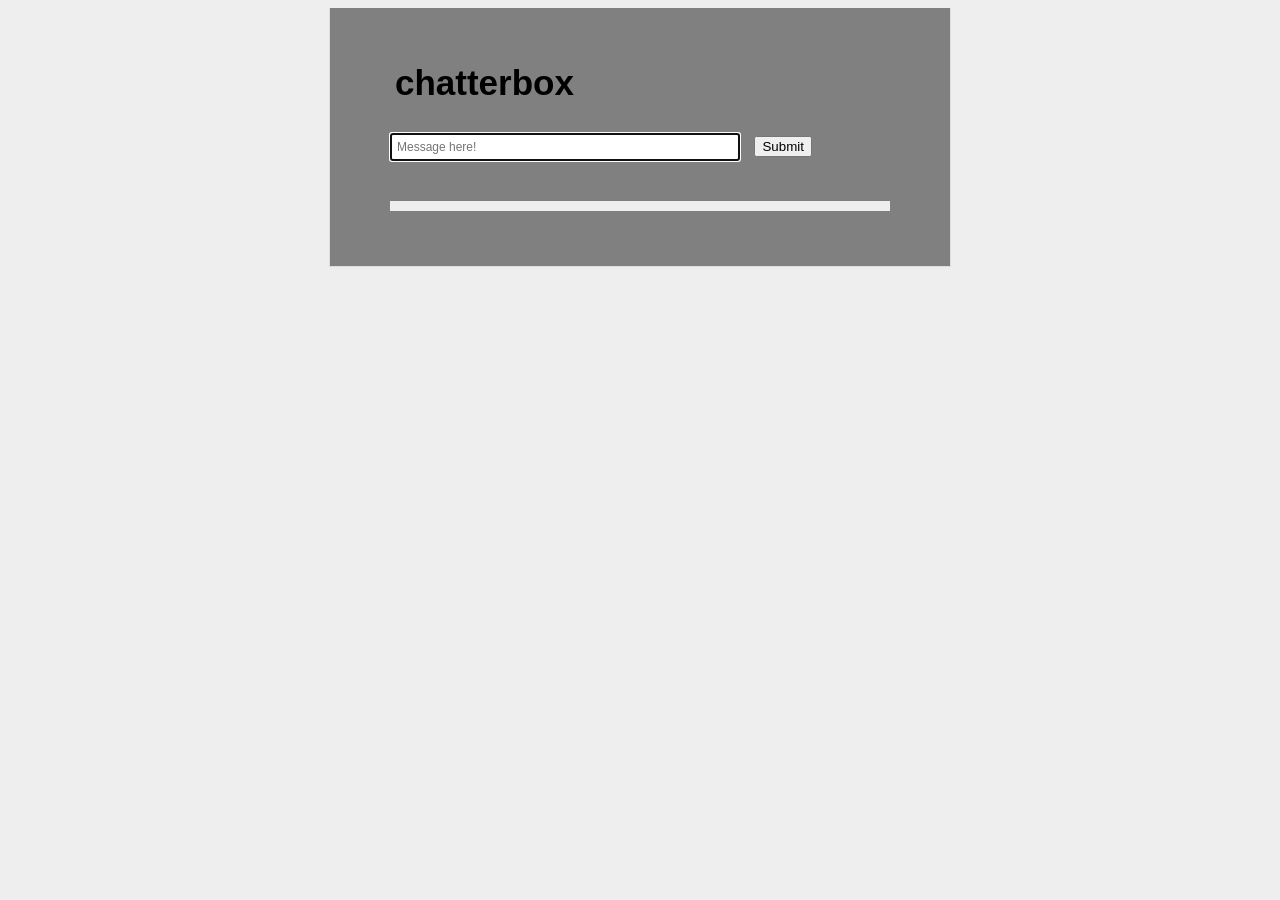
==== client/index.html @ ee00b93e "Finished basic functionality of the chat app" ====
<!doctype html>
<html>
  <head>
    <meta charset="utf-8">
    <title>chatterbox</title>
    <link rel="stylesheet" href="styles/styles.css">

    <!-- dependencies -->
    <script src="bower_components/jquery/jquery.min.js"></script>
    <script src="bower_components/underscore/underscore-min.js"></script>
    <!-- your scripts -->
    <script src="env/config.js"></script>
    <script src="scripts/app.js"></script>
  </head>
  <body>
    <div id="main">
      <h1>chatterbox</h1>
      <form>
        <input type="text" placeholder='Message here!' id="chatbox" autofocus />
        <input type="submit" value="Submit" id="submit">
      </form>
      <!-- Your HTML goes here! -->
      <div class="chat"></div>
    </div>
  </body>
</html>
---- client/styles/styles.css ----
body {
    background: #eee;
    text-align: center;
    padding: 0 25px;
    font-family: arial, sans-serif;
}

#main {
    width: 500px;
    margin: auto;
    text-align: left;
    background: white;
    padding: 50px 60px;
    border: solid #ddd;
    border-width: 0 1px 1px 1px;
    background-color: gray;
}

#main h1 {
    margin-top: 0;
    font-size: 35px;
    margin-bottom: 5px;
    padding: 5px;
}

#main h1 span {
    font-style:italic;
}

#main ul {
    padding-left: 20px;
}

#main .error {
    border: 1px solid red;
    background: #FDEFF0;
    padding: 20px;
}

#main .success {
    margin-top: 25px;
}

#main .success code {
    font-size: 12px;
    color: green;
    line-height: 13px;
}

form {
    padding: 20px;
    padding-left: 0;
    margin-bottom: 20px;
}

form input[type=text] {
    margin-right: 10px;
    width: 70%;
    font-size: 12px;
    padding: 5px;
}

.chat {
    padding: 5px;
    margin-bottom: 5px;
    background-color: #eee;
}

.chat .username {
    font-weight: 800;
}

.chat:hover {
    background-color: #ddd;
}

.spinner {
    float: right;
    height: 46px;
    margin-bottom: 5px;
}

.spinner img {
    padding: 10px;
}
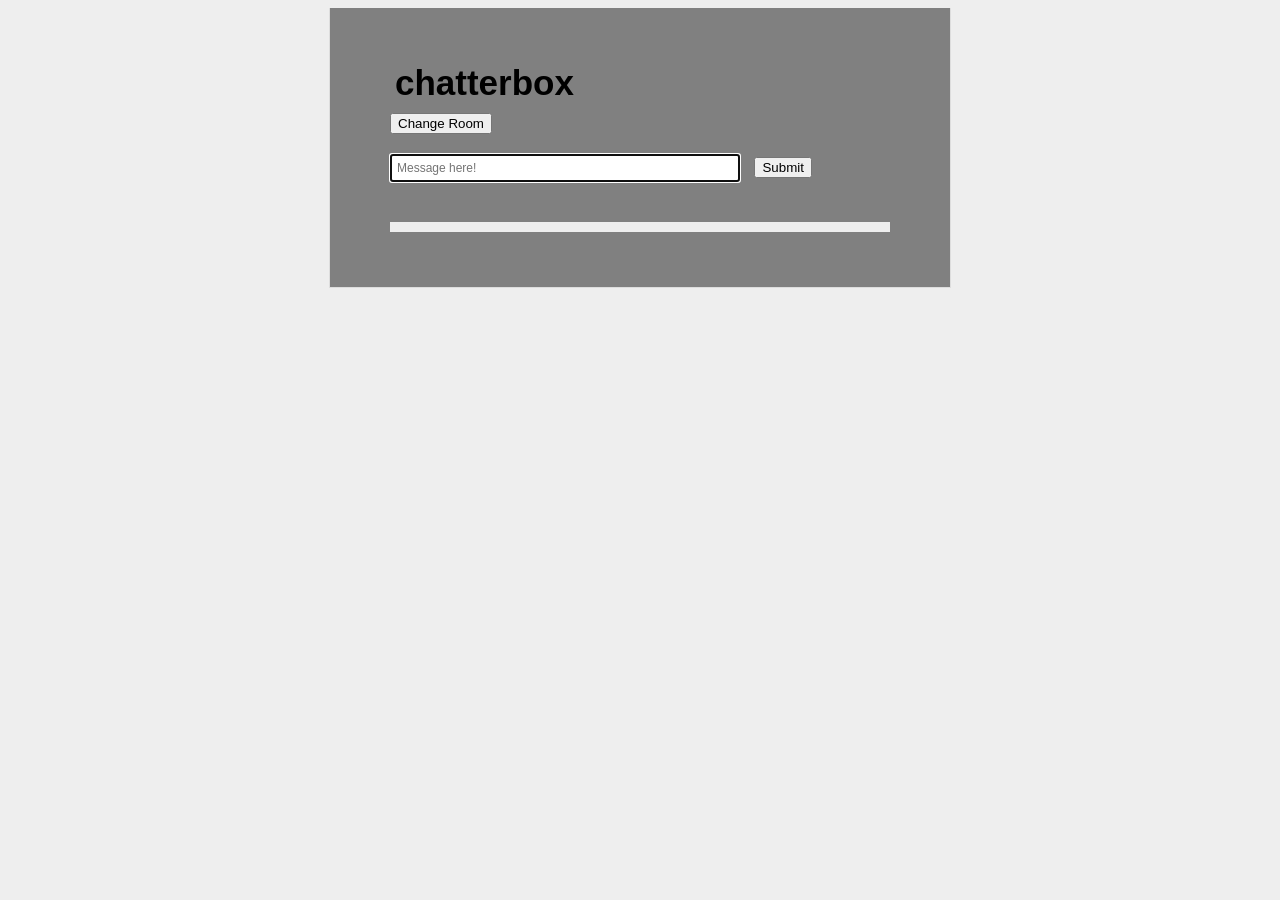
==== commit 24ef58a0: "added rooms object" ====
--- a/client/index.html
+++ b/client/index.html
@@ -15,6 +15,11 @@
   <body>
     <div id="main">
       <h1>chatterbox</h1>
+      <button>Change Room</button>
+      <!--<form id="usernameset">
+        <input type="text" placeholder='Message here!' id="chatbox" autofocus />
+        <input type="submit" value="Submit" id="submit">
+      </form>-->
       <form>
         <input type="text" placeholder='Message here!' id="chatbox" autofocus />
         <input type="submit" value="Submit" id="submit">
--- a/client/styles/styles.css
+++ b/client/styles/styles.css
@@ -83,3 +83,7 @@
 .spinner img {
     padding: 10px;
 }
+
+#usernameset {
+    display:hidden;
+}
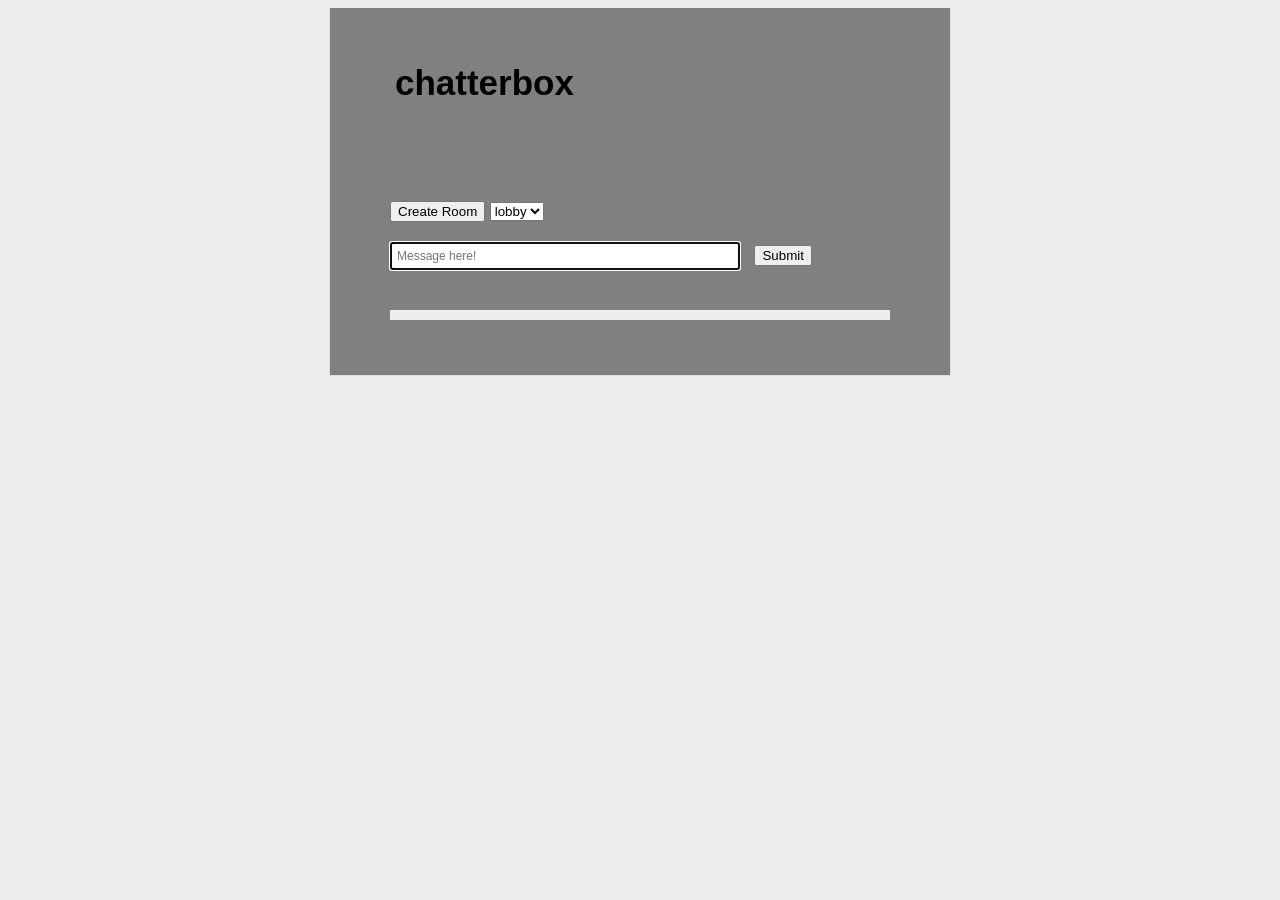
==== commit 43febb03: "added chatroom functionality and fixed bugs" ====
--- a/client/index.html
+++ b/client/index.html
@@ -15,7 +15,14 @@
   <body>
     <div id="main">
       <h1>chatterbox</h1>
-      <button>Change Room</button>
+      <form class='chatroom hidden'>
+        <input type="text" placeholder='Message here!' id="chatroombox" autofocus />
+        <input type="submit" value="Submit" id="chatroomsubmit">
+      </form>
+      <button id="createroom">Create Room</button>
+      <select id="chatrooms">
+        <option selected="selected">lobby</option>
+      </select>
       <!--<form id="usernameset">
         <input type="text" placeholder='Message here!' id="chatbox" autofocus />
         <input type="submit" value="Submit" id="submit">
@@ -25,7 +32,7 @@
         <input type="submit" value="Submit" id="submit">
       </form>
       <!-- Your HTML goes here! -->
-      <div class="chat"></div>
+      <div id="chats"></div>
     </div>
   </body>
 </html>
--- a/client/styles/styles.css
+++ b/client/styles/styles.css
@@ -60,17 +60,17 @@
     padding: 5px;
 }
 
-.chat {
+#chats {
     padding: 5px;
     margin-bottom: 5px;
     background-color: #eee;
 }
 
-.chat .username {
+#chats .username {
     font-weight: 800;
 }
 
-.chat:hover {
+#chats:hover {
     background-color: #ddd;
 }
 
@@ -84,6 +84,7 @@
     padding: 10px;
 }
 
-#usernameset {
-    display:hidden;
+.hidden {
+    visibility:hidden;
 }
+
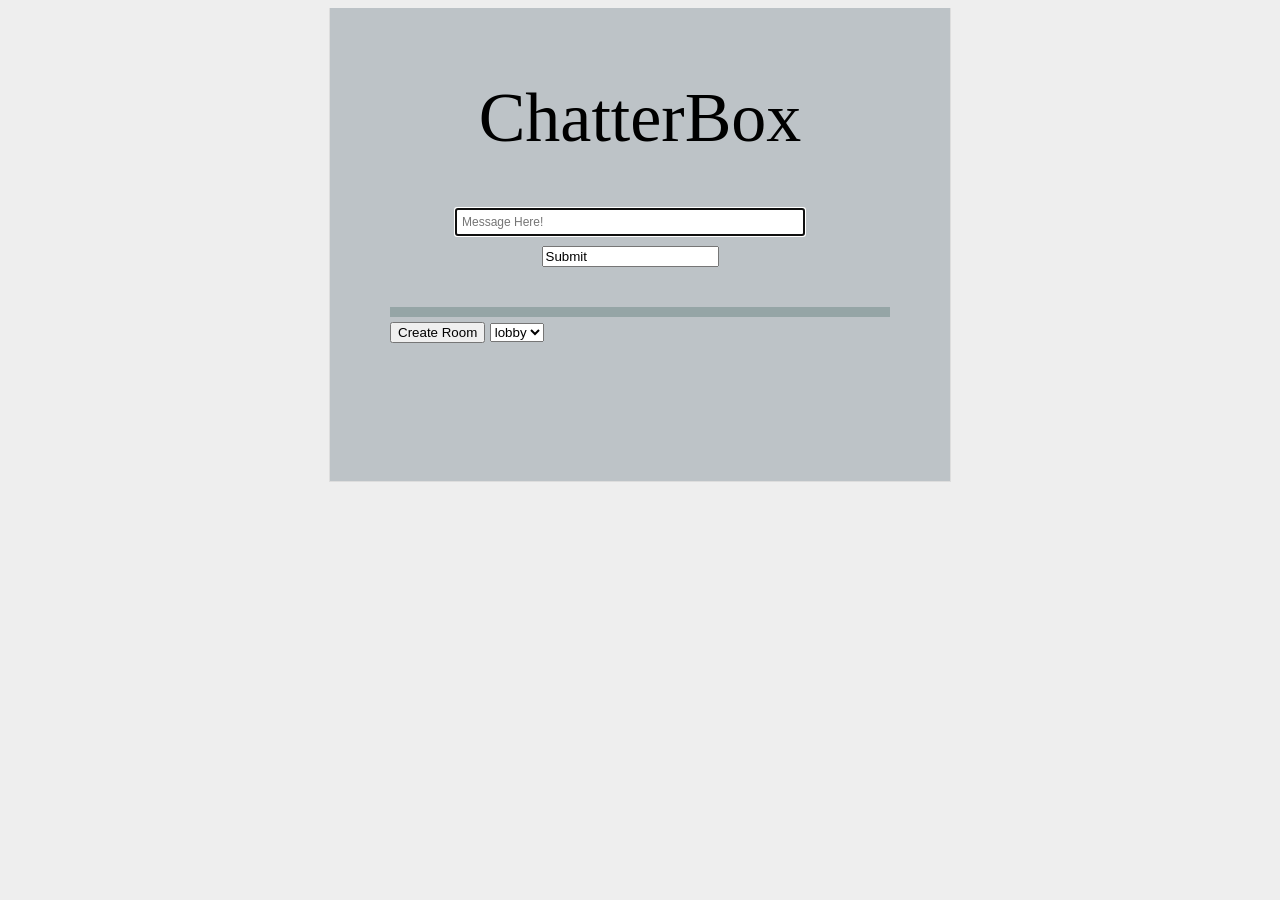
==== commit eb857b28: "added some basic syling and played around with some bootstrap" ====
--- a/client/index.html
+++ b/client/index.html
@@ -1,38 +1,44 @@
-<!doctype html>
-<html>
+<!DOCTYPE html>
+<html lang="en">
   <head>
     <meta charset="utf-8">
+    <meta http-equiv="X-UA-Compatible" content="IE=edge">
+    <meta name="viewport" content="width=device-width, initial-scale=1">
     <title>chatterbox</title>
+    <link href="bower_components/bootstrap/dist/css/bootstrap.min.css" rel="stylesheet">
     <link rel="stylesheet" href="styles/styles.css">
 
     <!-- dependencies -->
     <script src="bower_components/jquery/jquery.min.js"></script>
     <script src="bower_components/underscore/underscore-min.js"></script>
+    <script src="bower_components/bootstrap/dist/js/bootstrap.min.js"></script>
+
+
     <!-- your scripts -->
     <script src="env/config.js"></script>
     <script src="scripts/app.js"></script>
   </head>
   <body>
     <div id="main">
-      <h1>chatterbox</h1>
-      <form class='chatroom hidden'>
-        <input type="text" placeholder='Message here!' id="chatroombox" autofocus />
-        <input type="submit" value="Submit" id="chatroomsubmit">
-      </form>
-      <button id="createroom">Create Room</button>
-      <select id="chatrooms">
-        <option selected="selected">lobby</option>
-      </select>
+      <h1>ChatterBox</h1>
       <!--<form id="usernameset">
         <input type="text" placeholder='Message here!' id="chatbox" autofocus />
         <input type="submit" value="Submit" id="submit">
       </form>-->
       <form>
-        <input type="text" placeholder='Message here!' id="chatbox" autofocus />
-        <input type="submit" value="Submit" id="submit">
+        <input type="text" class="form-control" placeholder="Message Here!" id="chatbox" autofocus />
+        <input type="submit button" value="Submit" class="submit btn btn-primary btn-xs">
       </form>
       <!-- Your HTML goes here! -->
       <div id="chats"></div>
+      <button id="createroom">Create Room</button>
+      <select id="chatrooms">
+        <option selected="selected">lobby</option>
+      </select>
+      <form class='chatroom hidden'>
+        <input type="text" placeholder='Name your new Chatroom' id="chatroombox" autofocus />
+        <input type="submit" value="Submit" id="chatroomsubmit">
+      </form>
     </div>
   </body>
 </html>
--- a/client/styles/styles.css
+++ b/client/styles/styles.css
@@ -1,90 +1,128 @@
 body {
-    background: #eee;
-    text-align: center;
-    padding: 0 25px;
-    font-family: arial, sans-serif;
+  background: #eee;
+  text-align: center;
+  padding: 0 25px;
+  font-family: arial, sans-serif;
 }
 
 #main {
-    width: 500px;
-    margin: auto;
-    text-align: left;
-    background: white;
-    padding: 50px 60px;
-    border: solid #ddd;
-    border-width: 0 1px 1px 1px;
-    background-color: gray;
+  width: 500px;
+  margin: auto;
+  text-align: left;
+  background: white;
+  padding: 50px 60px;
+  border: solid #ddd;
+  border-width: 0 1px 1px 1px;
+  background-color: #bdc3c7;
 }
 
 #main h1 {
-    margin-top: 0;
-    font-size: 35px;
-    margin-bottom: 5px;
-    padding: 5px;
+  font-family: Papyrus, fantasy;
+  text-align: center;
+  font-size: 70px;
+  font-style: normal;
+  font-variant: normal;
+  font-weight: 500;
+  line-height: 26.3999996185303px;
 }
 
 #main h1 span {
-    font-style:italic;
+  font-style:italic;
 }
 
 #main ul {
-    padding-left: 20px;
+  padding-left: 20px;
 }
 
 #main .error {
-    border: 1px solid red;
-    background: #FDEFF0;
-    padding: 20px;
+  border: 1px solid red;
+  background: #FDEFF0;
+  padding: 20px;
 }
 
 #main .success {
-    margin-top: 25px;
+  margin-top: 25px;
 }
 
 #main .success code {
-    font-size: 12px;
-    color: green;
-    line-height: 13px;
+  font-size: 12px;
+  color: green;
+  line-height: 13px;
 }
 
 form {
-    padding: 20px;
-    padding-left: 0;
-    margin-bottom: 20px;
+  padding: 20px;
+  padding-left: 0;
+  margin-bottom: 20px;
 }
 
 form input[type=text] {
-    margin-right: 10px;
-    width: 70%;
-    font-size: 12px;
-    padding: 5px;
+  margin-right: 10px;
+  width: 70%;
+  font-size: 12px;
+  padding: 5px;
 }
 
 #chats {
-    padding: 5px;
-    margin-bottom: 5px;
-    background-color: #eee;
+  padding: 5px;
+  margin-bottom: 5px;
+  background-color: #95a5a6;
 }
 
 #chats .username {
-    font-weight: 800;
+  text-align: center;
+  font-family: Calibri, Candara, Segoe, 'Segoe UI', Optima, Arial, sans-serif;
+  font-weight: 600;
+
+}
+#chats .username:hover {
+cursor: crosshair;
 }
 
 #chats:hover {
-    background-color: #ddd;
+  background-color: #ddd;
+}
+.text {
+  text-align: center;  
 }
 
 .spinner {
-    float: right;
-    height: 46px;
-    margin-bottom: 5px;
+  float: right;
+  height: 46px;
+  margin-bottom: 5px;
 }
 
 .spinner img {
-    padding: 10px;
+  padding: 10px;
 }
 
 .hidden {
-    visibility:hidden;
+  visibility:hidden;
 }
 
+.friend{
+  font-weight: bold;
+}
+.submit, #chatbox {
+  margin-left:auto;
+  margin-right:auto;
+  display:block;
+  margin-top: 10px;
+}
+#chatbox {
+  height: 50%;
+}
+
+.line-separator{
+
+height:1px;
+
+background:#717171;
+
+border-bottom:1px solid #313030;
+
+}
+
+
+
+
